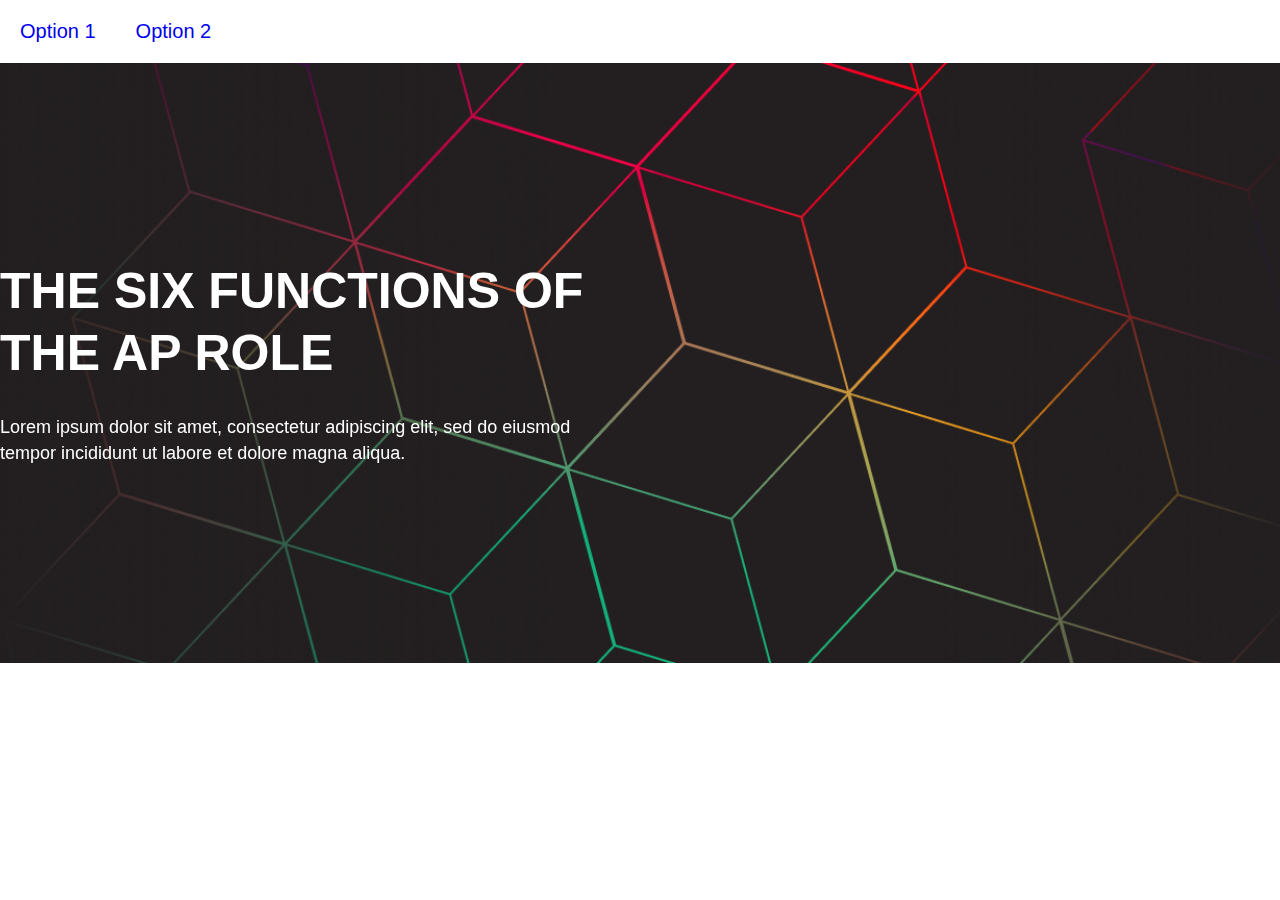
==== index.html @ 71034227 "initial commit" ====
<!DOCTYPE html>
<html lang="en">
<head>
  <meta charset="UTF-8">
  <meta http-equiv="X-UA-Compatible" content="IE=edge">
  <meta name="viewport" content="width=device-width, initial-scale=1.0">
  <link rel="stylesheet" href="style.css">
  <title>Document</title>
</head>
<body>
  <header>
    <nav>
      <ul>
        <li>
          <a href="/">Option 1</a>
        </li>
        <li>
          <a href="gradient-2.html">Option 2</a>
        </li>
      </ul>
    </nav>
  </header>

  <section class="hero">
    <div class="hero__wrapper">

      <div class="sandwich">
        <!-- <img class="gradient" src="assets/gradient.png" alt="" aria-hidden /> -->

        <canvas id="gradient-canvas" data-js-darken-top data-transition-in></canvas>

        <!-- <div id="css-gradient"></div> -->

        <div class="hero-shine"></div>
        <div class="hero-shine"></div>

        <div class="mask-group">
          <div class="mask--lead"></div>
          <img class="mask" src="assets/mask.png" alt="" aria-hidden />
          <!-- <img class="mask" src="assets/mask-white.png" alt="" aria-hidden /> -->
        </div>

        <div class="text-wrapper">
          <div class="text-wrapper-inner">
            <h1>THE SIX FUNCTIONS OF THE AP ROLE</h1>
            <p>Lorem ipsum dolor sit amet, consectetur adipiscing elit, sed do eiusmod tempor incididunt ut labore et dolore magna aliqua.</p>
          </div>
        </div>
      </div>

    </div>
  </section>

  <script src="main.js"></script>
</body>
</html>
---- style.css ----
* {
  padding: 0;
  margin: 0;
  box-sizing: border-box;
}

html,
body {
  font-size: 10px;
  font-family: sans-serif;
}

.hero {
  width: 100%;
  background: #231F20;
  height: 600px;
  position: relative;
  overflow: hidden;
}

.gradient {
  position: absolute;
  top: 0;
  right: -100vw;
  width: 200vw;
  height: 100%;

  transition: right .2s ease-out;
}

.mask-group {
  position: absolute;
  width: 100%;
  height: 100%;
  left: 0;
  right: 0;
  display: flex;
}

.mask-group .mask--lead {
  background: #231F20;
  width: 100%;
  height: auto;
}

.mask-group .mask {
  height: 100%;
}

.hero-shine {
  position: absolute;
  width: 300px;
  height: 100%;
  background: linear-gradient(90deg, rgba(255,255,255,0) 0%, rgba(255,255,255,.5) 50%, rgba(255,255,255,0) 100%);

  top: 0;
  right: 100vw;
  transform: skew(-20deg);

  transition: right .5s ease-in-out;
}

.hero-shine--active {
  right: -300px;
}

#gradient-canvas {
  width:100%;
  height:100%;
  position: absolute;
  top: 0;
  right: 0;
  --gradient-color-1: #EE3D50; 
  --gradient-color-2: #009BDE; 
  --gradient-color-3: #13B27B;  
  --gradient-color-4: #FCB814;
}

#canvas {
  width: 100%;
  height: 100%;
  position: absolute;
  top: 0;
  right: 0;
}

#css-gradient {
  width: 100%;
  height: 100%;
  position: absolute;
  top: 0;
  left: 0;
  background: linear-gradient(45deg, #EE3D50, #009BDE, #13B27B, #FCB814, #B41E8D, #231F20);
  background-size: 1200% 1200%;
  animation: GradientBackground 20s ease infinite;
}

@keyframes GradientBackground {
  0% {
    background-position: 0% 50%;
  }

  50% {
    background-position: 100% 50%;
  }

  100% {
    background-position: 0% 50%;
  }
}

.text-wrapper {
  width: 100%;
  margin: 0 auto;
  height: 100%;
  position: absolute;
  top: 0;
  right: auto;
  left: auto;

  display: flex;
  align-items: center;
  justify-content: center;
  flex-direction: column;

}

.text-wrapper-inner {
  max-width: 1440px;
  width: 100%;
}

.text-wrapper h1,
.text-wrapper p {
  font-family: sans-serif;
  max-width: 600px;
  width: 100%;
  color: white;
}

.text-wrapper h1 {
  font-size: 50px;
  line-height: 62px;
  margin-bottom: 30px;
}

.text-wrapper p {
  font-size: 18px;
  line-height: 26px;
}

.hero--white .text-wrapper p {
  color: #231F20;
}
.hero--white .text-wrapper h1 {
  color: #EE3D50;
}

.hero--white,
.hero--white .mask-group .mask--lead {
  background: white;
}


header {
  width: 100%;
}

nav {
  max-width: 1440px;
  margin: 0 auto;
}

nav ul {
  list-style: none;
  padding: 0;
  display: flex;

}

nav a {
  padding: 20px;
  font-size: 2rem;
  display: block;
  text-decoration: none;
}

nav a:active {
  color: black;
}
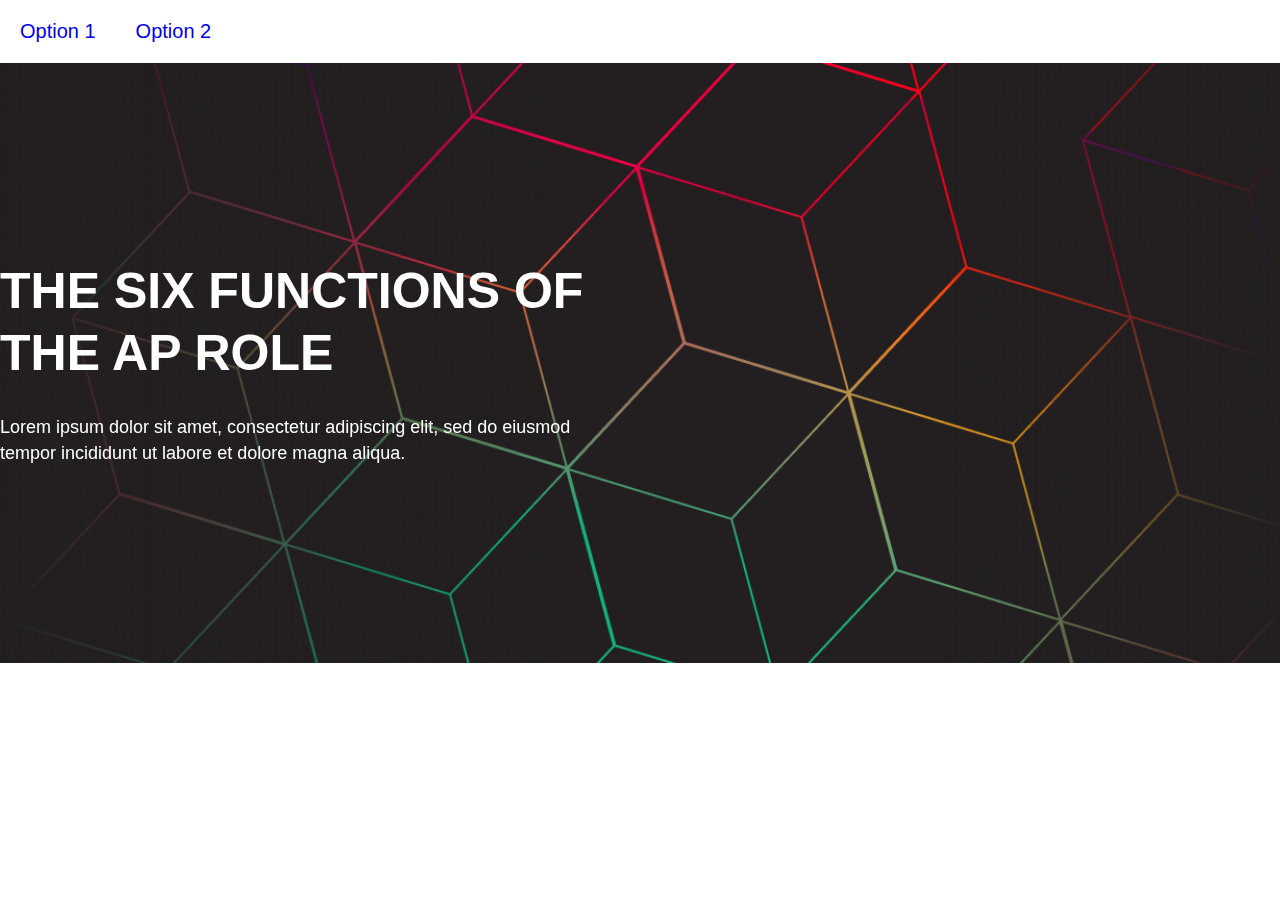
==== commit 955ecb47: "update header paths" ====
--- a/index.html
+++ b/index.html
@@ -12,7 +12,7 @@
     <nav>
       <ul>
         <li>
-          <a href="/">Option 1</a>
+          <a href="index.html">Option 1</a>
         </li>
         <li>
           <a href="gradient-2.html">Option 2</a>
